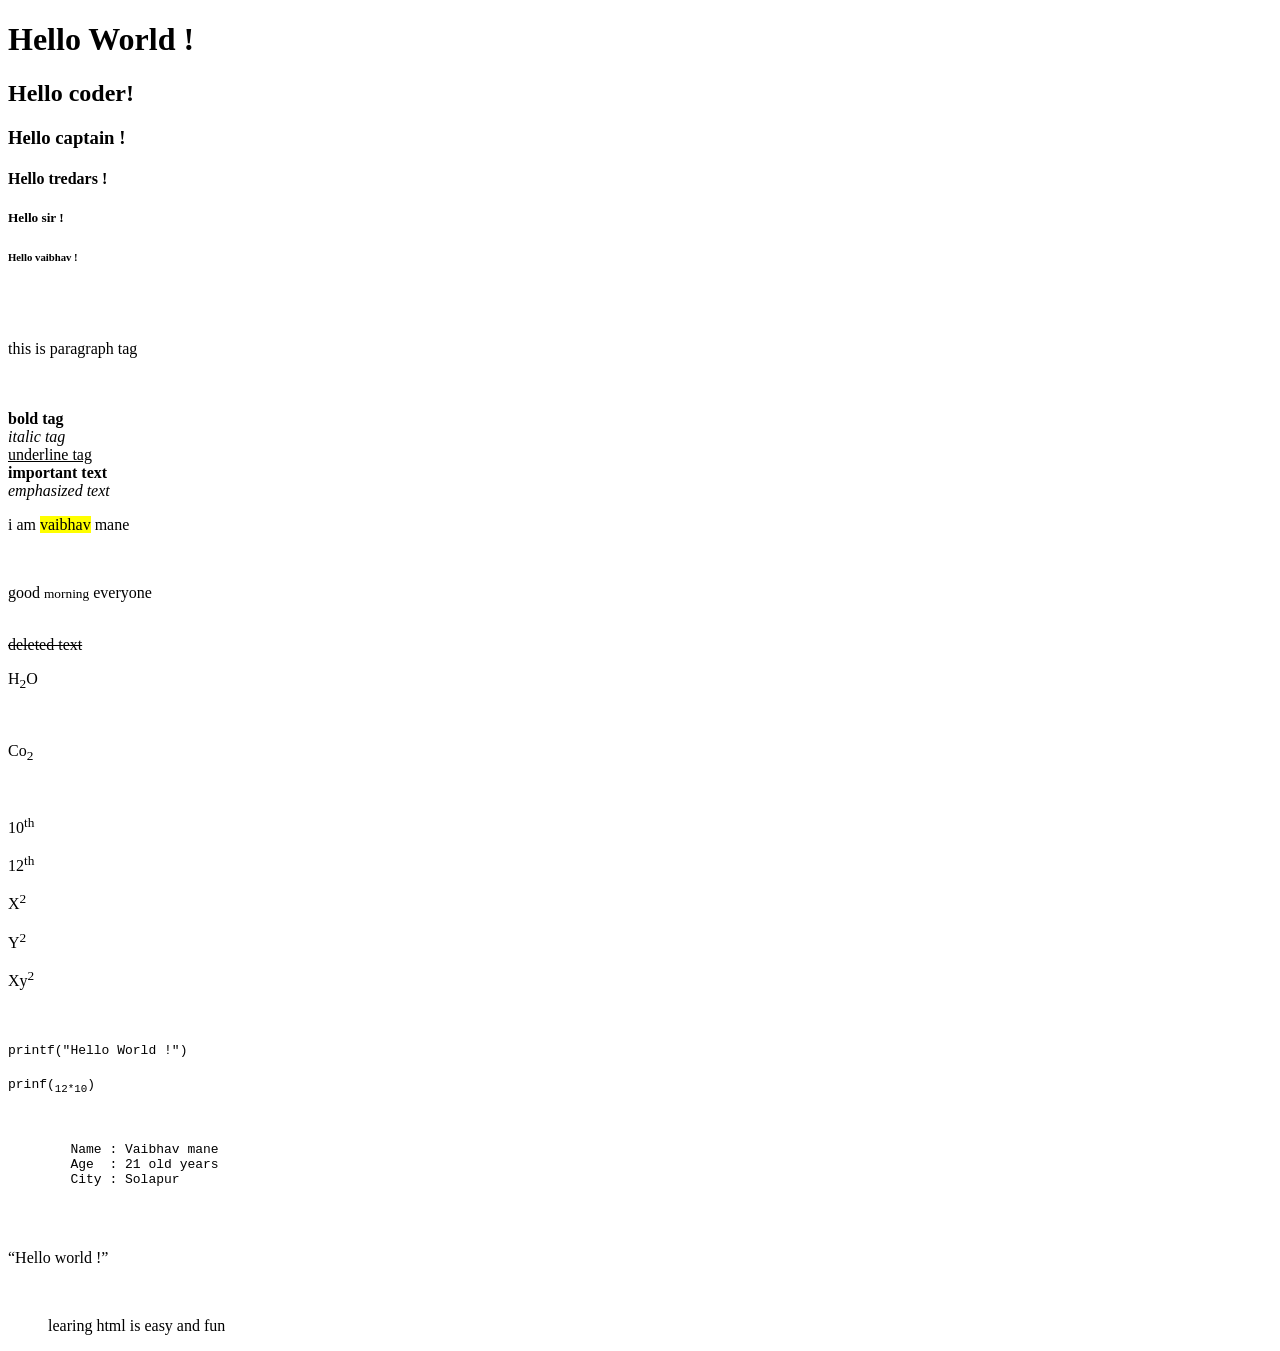
==== Web_Dev_WD/Index.html @ 27ddc645 "day 1" ====
<!DOCTYPE html>
<html lang="en">
<head>
    <meta charset="UTF-8">
    <meta name="viewport" content="width=device-width, initial-scale=1.0">
    <title>First page</title>
</head>
<body>
    
    <!--this is heading Tag-->
    <h1>Hello World !</h1>
    <h2>Hello coder!</h2>
    <h3>Hello captain !</h3>
    <h4>Hello tredars !</h4>
    <h5>Hello sir !</h5>
    <h6>Hello vaibhav !</h6>
    <br></br>
    
  <!--this is paragraph-->
    <p>this is paragraph tag</p>
    <br></br>

    <!--text fromatting-->
    <b>bold tag</b>
    <br>
    <i>italic tag</i>
    <br>
    <u>underline tag</u>
    <br>
    <strong>important text</strong>
    <br>
    <em>emphasized text</em>
    <br>
    <p>i am <mark>vaibhav</mark> mane</p>
    <br>
    <p>good <small>morning</small> everyone</p>
    <br>
    <del>deleted text</del>
    <br>
    <p>H<sub>2</sub>O</p>
    <br>
    <p>Co<sub>2</sub></p>
    <br>
    <p>10<sup>th</sup></p>
    <p>12<sup>th</sup></p>
    <p>X<sup>2</sup></p>
    <p>Y<sup>2</sup></p>
    <p>Xy<sup>2</sup></p>
    <br>
    <p><code>printf("Hello World !")</code></p>
    <p><code>prinf(<sub>12*10</sub>)</code></p>
    <br>
    <pre>
        Name : Vaibhav mane 
        Age  : 21 old years
        City : Solapur
    </pre>
    <br>
    <p><q>Hello world !</q></p>
    <br>
 <blockquote>learing html is easy and fun</blockquote>




    
    
</body>
</html>
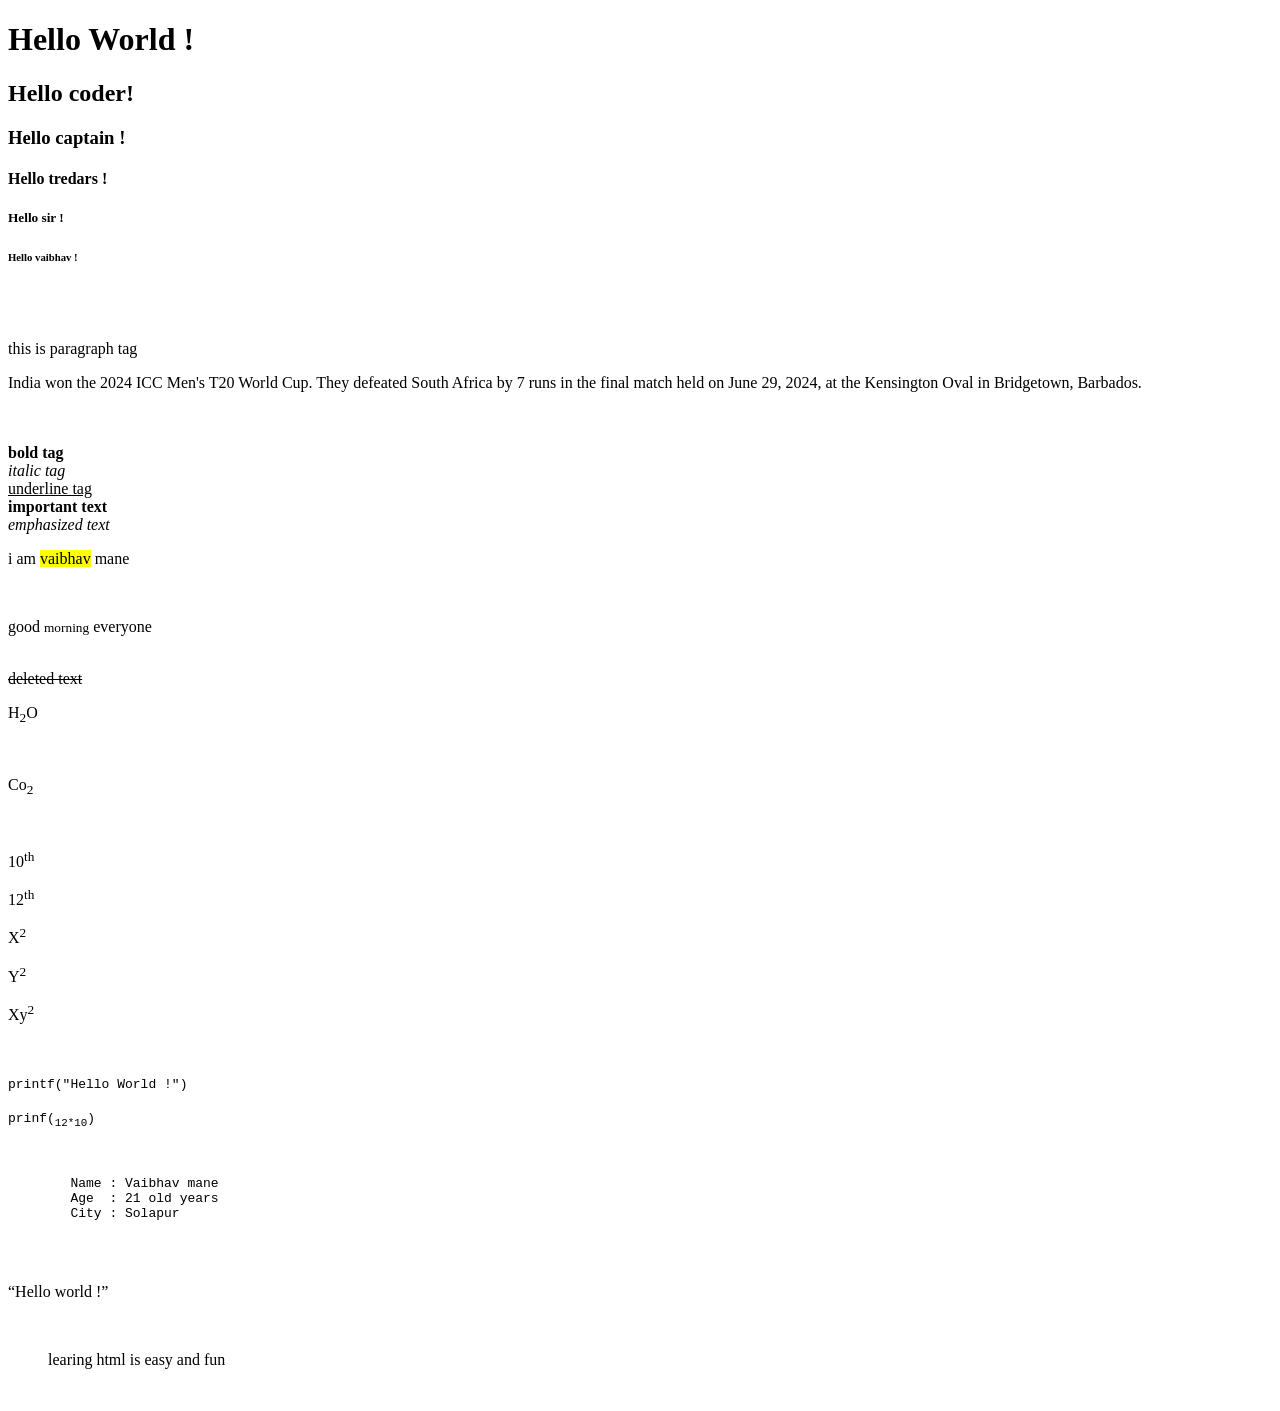
==== commit 597db52b: "day 2" ====
--- a/Web_Dev_WD/Index.html
+++ b/Web_Dev_WD/Index.html
@@ -18,6 +18,7 @@
     
   <!--this is paragraph-->
     <p>this is paragraph tag</p>
+    <p>India won the 2024 ICC Men's T20 World Cup. They defeated South Africa by 7 runs in the final match held on June 29, 2024, at the Kensington Oval in Bridgetown, Barbados.</p>
     <br></br>
 
     <!--text fromatting-->
@@ -58,7 +59,11 @@
     <br>
     <p><q>Hello world !</q></p>
     <br>
- <blockquote>learing html is easy and fun</blockquote>
+   <blockquote>learing html is easy and fun</blockquote>
+   <br> 
+ 
+  
+   
 
 
 
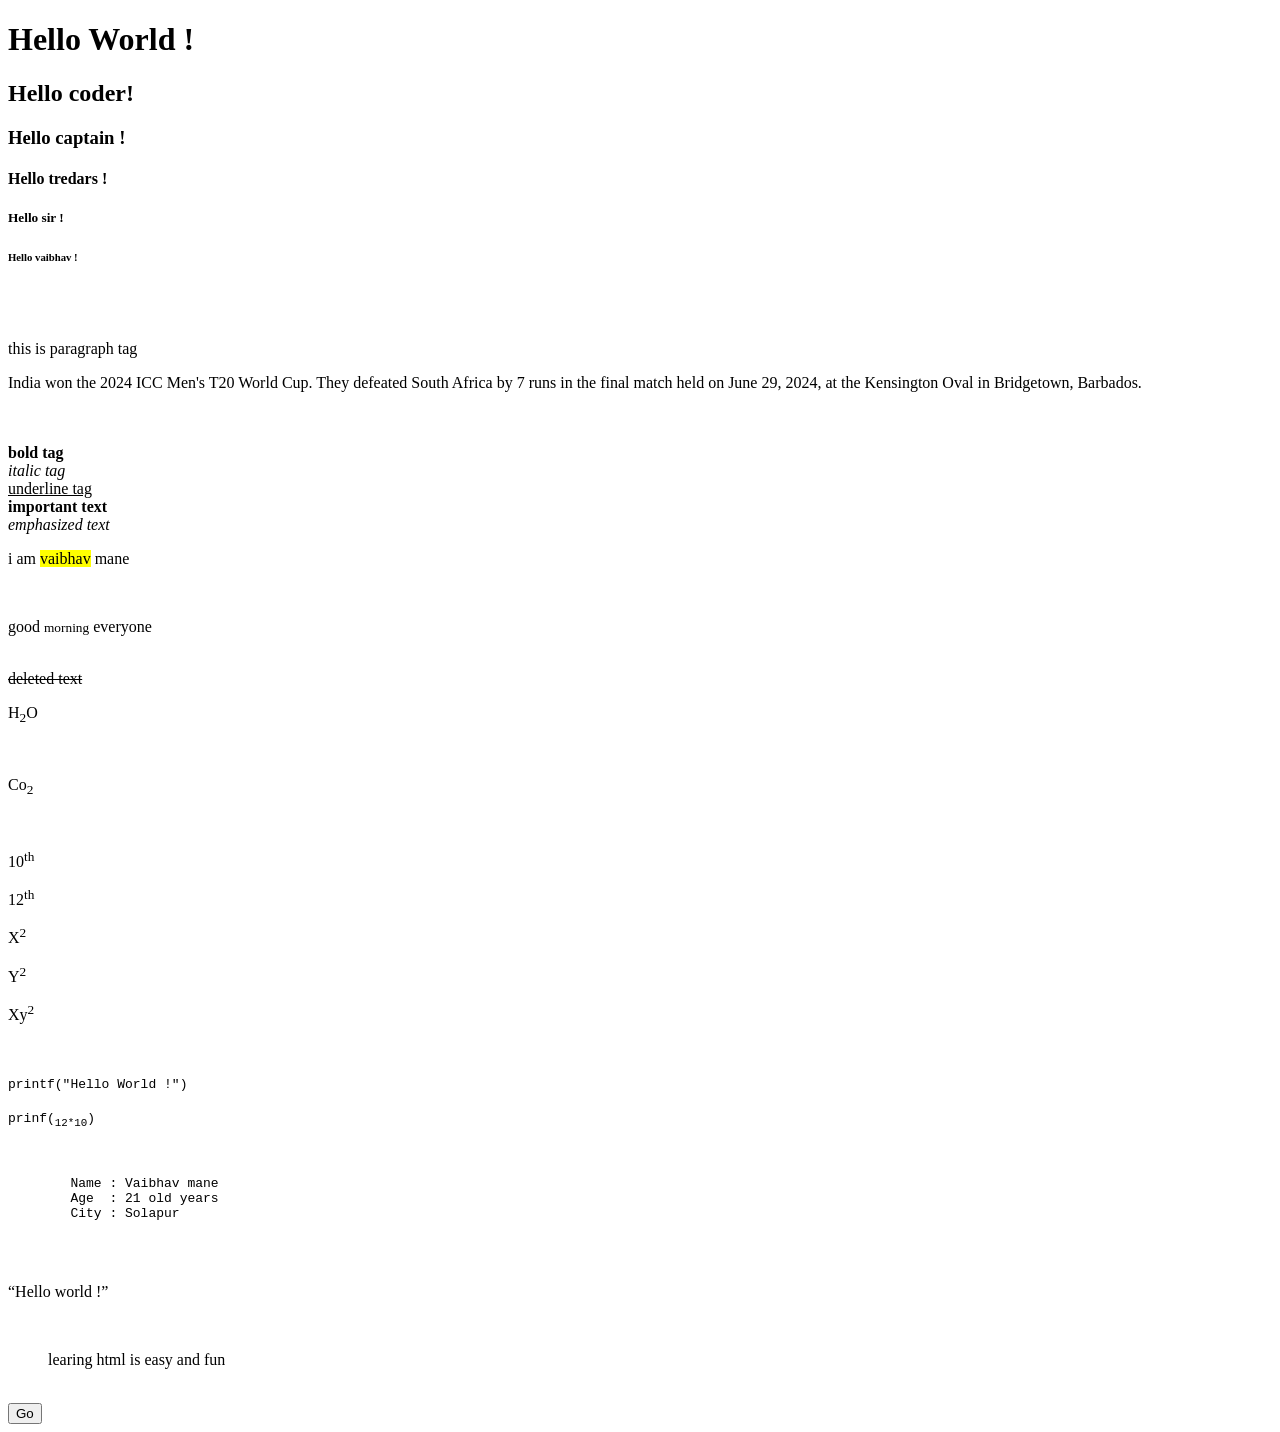
==== commit d6ee257e: "day 3" ====
--- a/Web_Dev_WD/Index.html
+++ b/Web_Dev_WD/Index.html
@@ -61,7 +61,11 @@
     <br>
    <blockquote>learing html is easy and fun</blockquote>
    <br> 
- 
+
+   <a href="practice.html">
+    <button type="button">Go</button>
+   </a>
+
   
    
 
